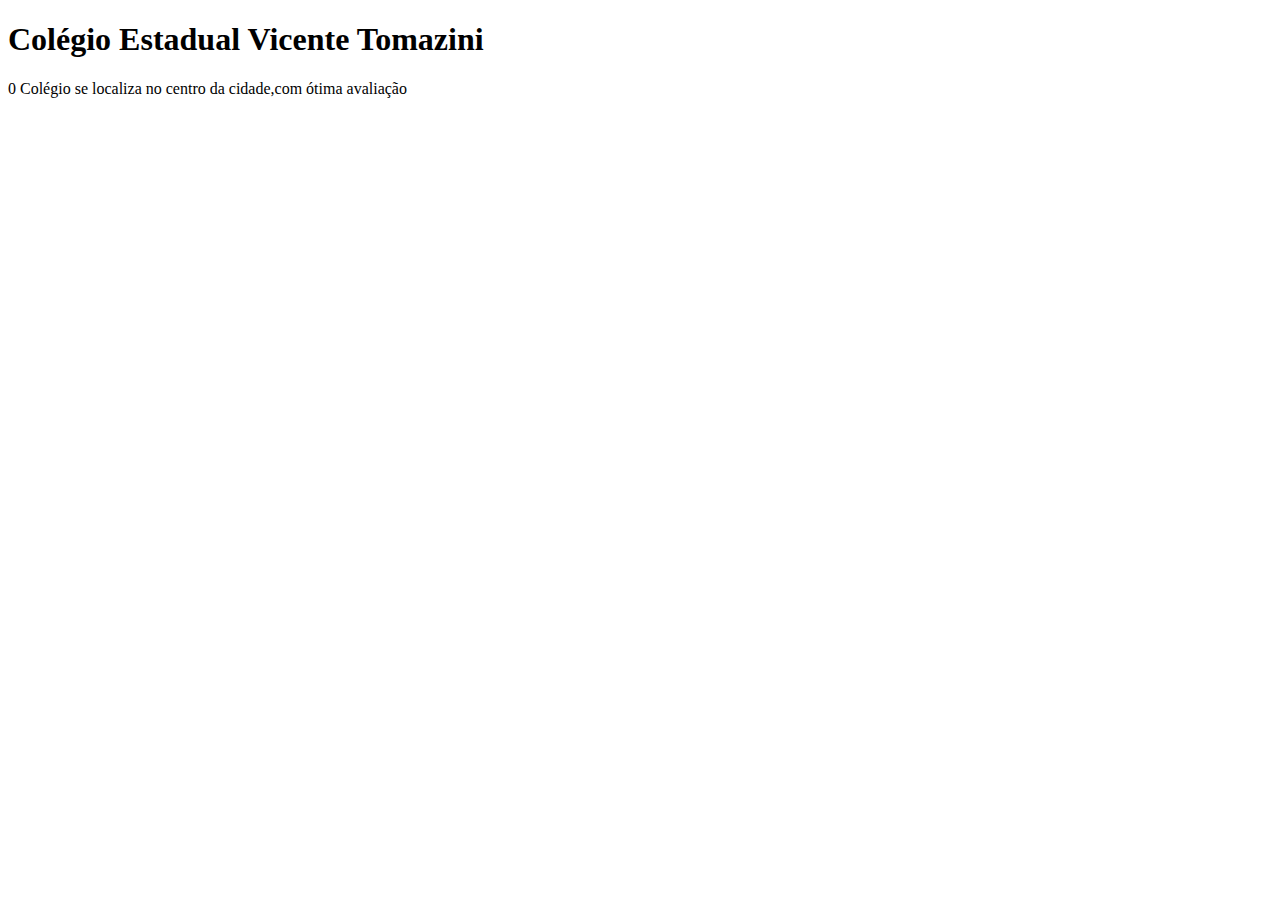
==== index.html @ d2d91fa0 "Add files via upload" ====
<!DOCTYPE html>
<html>
            <title>Colégio Estadual Vicente Tomazini</title>
        </head>
 
 <body>
     <h1>Colégio Estadual Vicente Tomazini</h1>
     <p>0 Colégio se localiza no centro da cidade,com ótima avaliação</p>
                                                                        




            </body>
      </html>
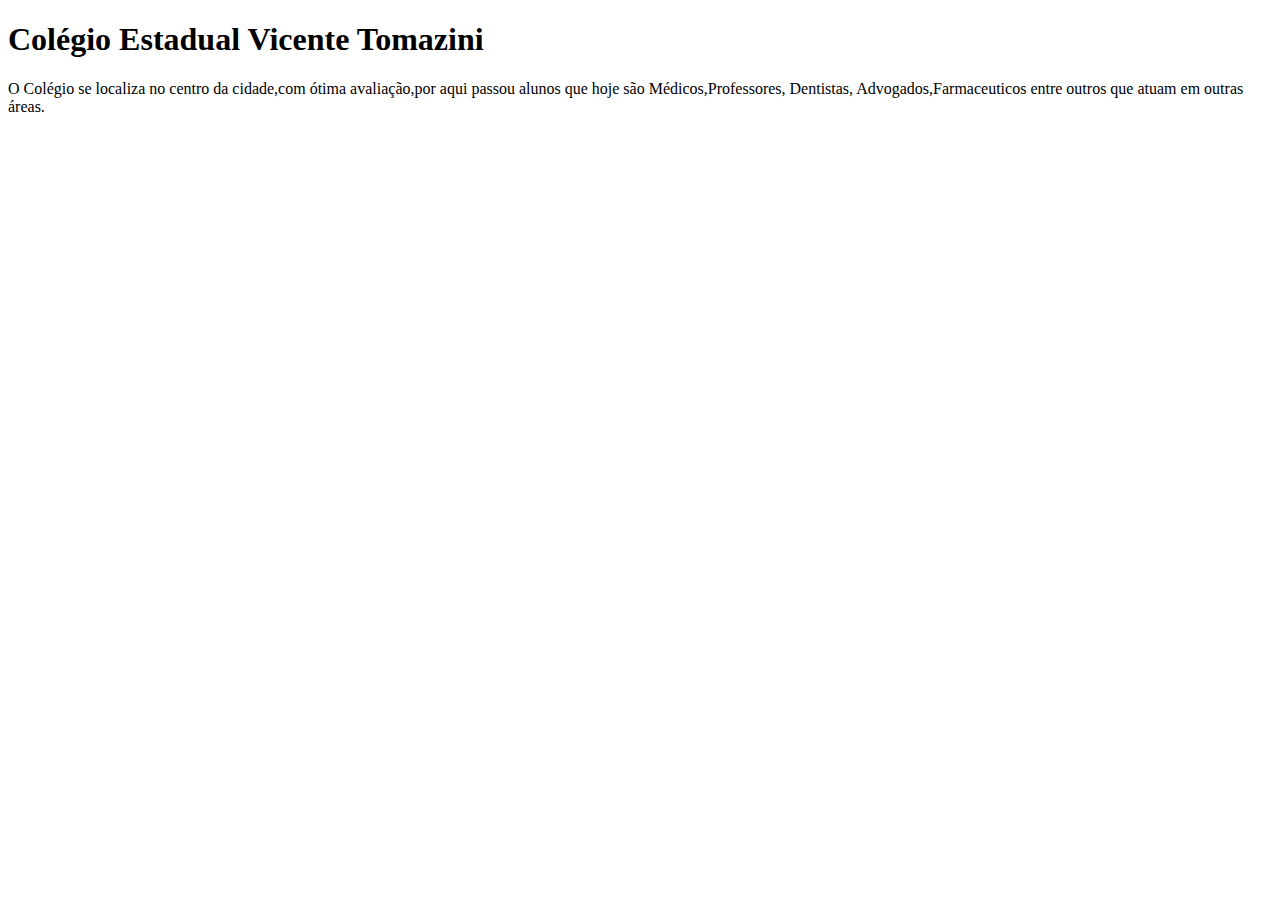
==== commit b4bcf06a: "Add files via upload" ====
--- a/index.html
+++ b/index.html
@@ -1,16 +1,17 @@
 <!DOCTYPE html>
-<html>
+<html>  
+        <head>
             <title>Colégio Estadual Vicente Tomazini</title>
+            <link red="stylesheet" href="style.css">
         </head>
  
  <body>
      <h1>Colégio Estadual Vicente Tomazini</h1>
-     <p>0 Colégio se localiza no centro da cidade,com ótima avaliação</p>
+     <p>O Colégio se localiza no centro da cidade,com ótima avaliação,por aqui passou alunos que hoje são Médicos,Professores, Dentistas, Advogados,Farmaceuticos entre outros que atuam em outras áreas.</p>
                                                                         
 
 
 
 
             </body>
-      </html>   
-
+      </html>
--- a/style.css
+++ b/style.css
@@ -0,0 +1,10 @@
+body {
+    background: #99CCFF;
+
+}
+
+p {
+    color:red;
+}
+
+
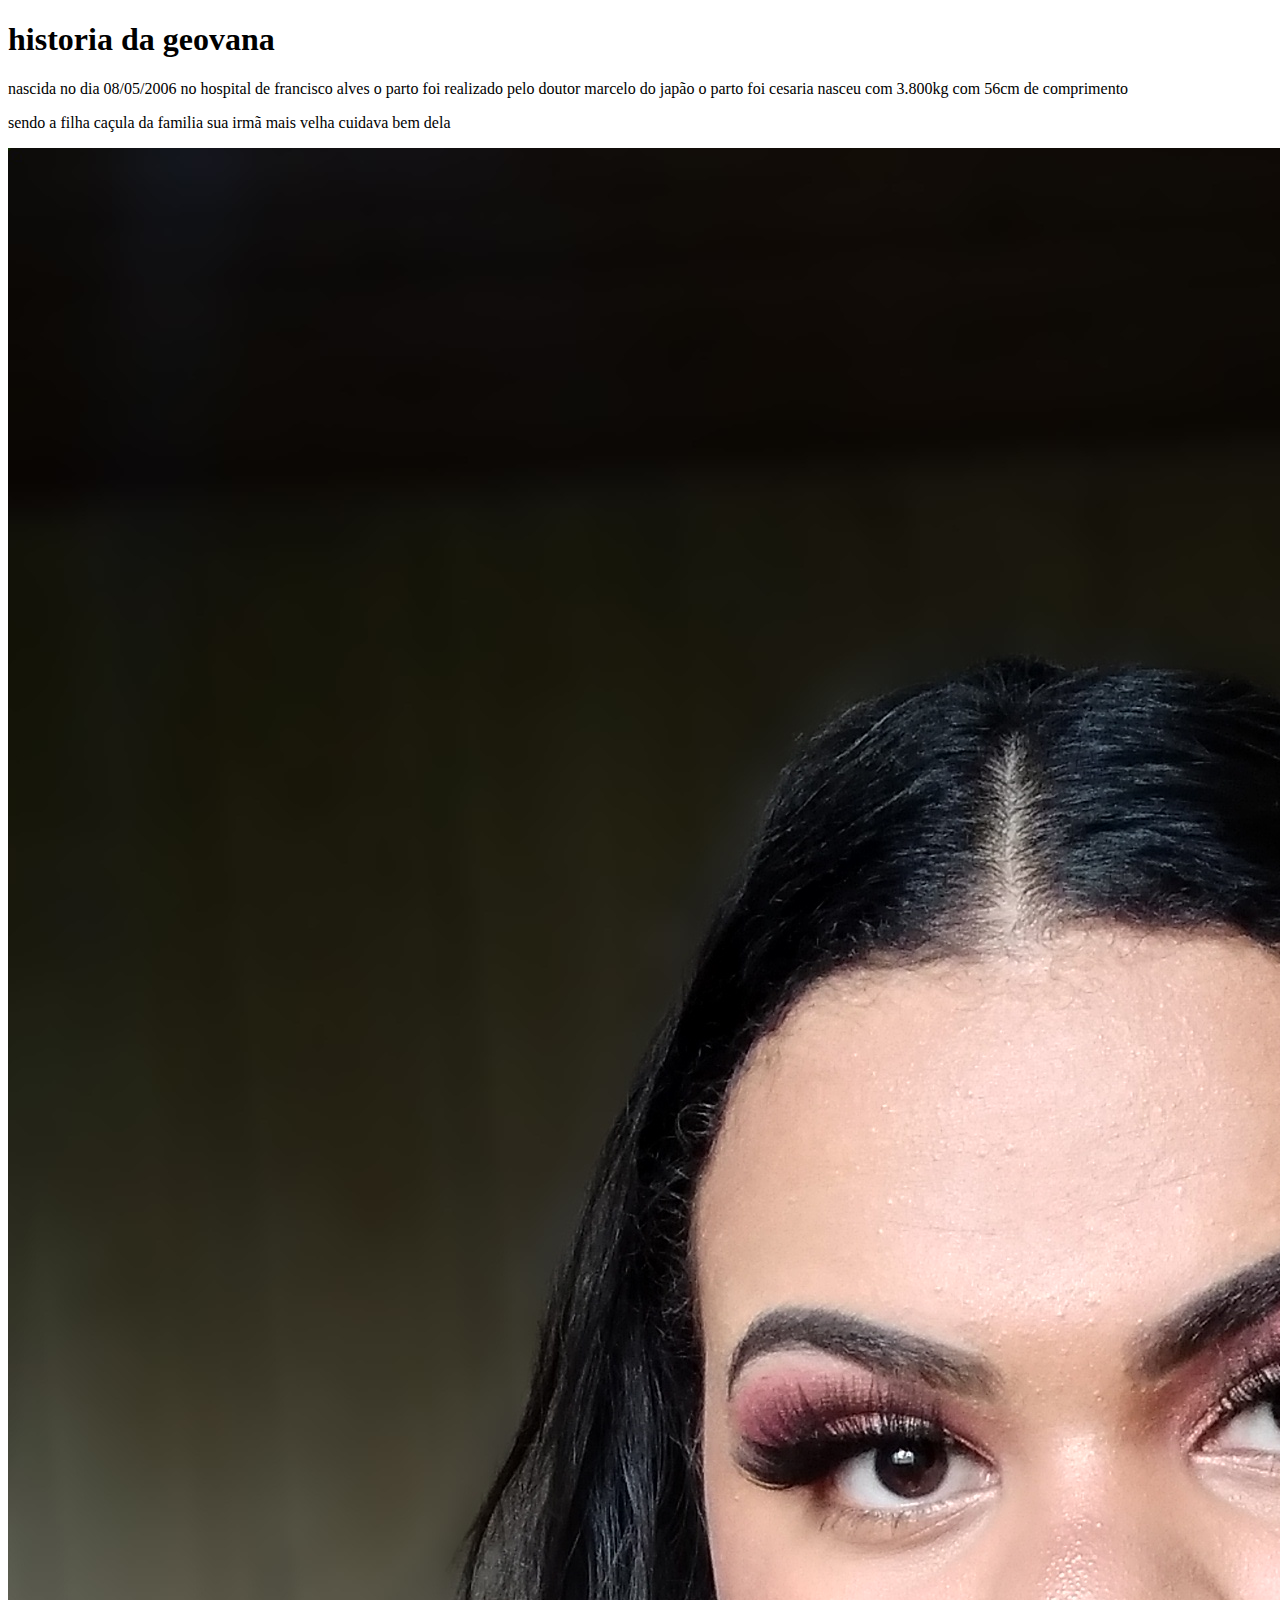
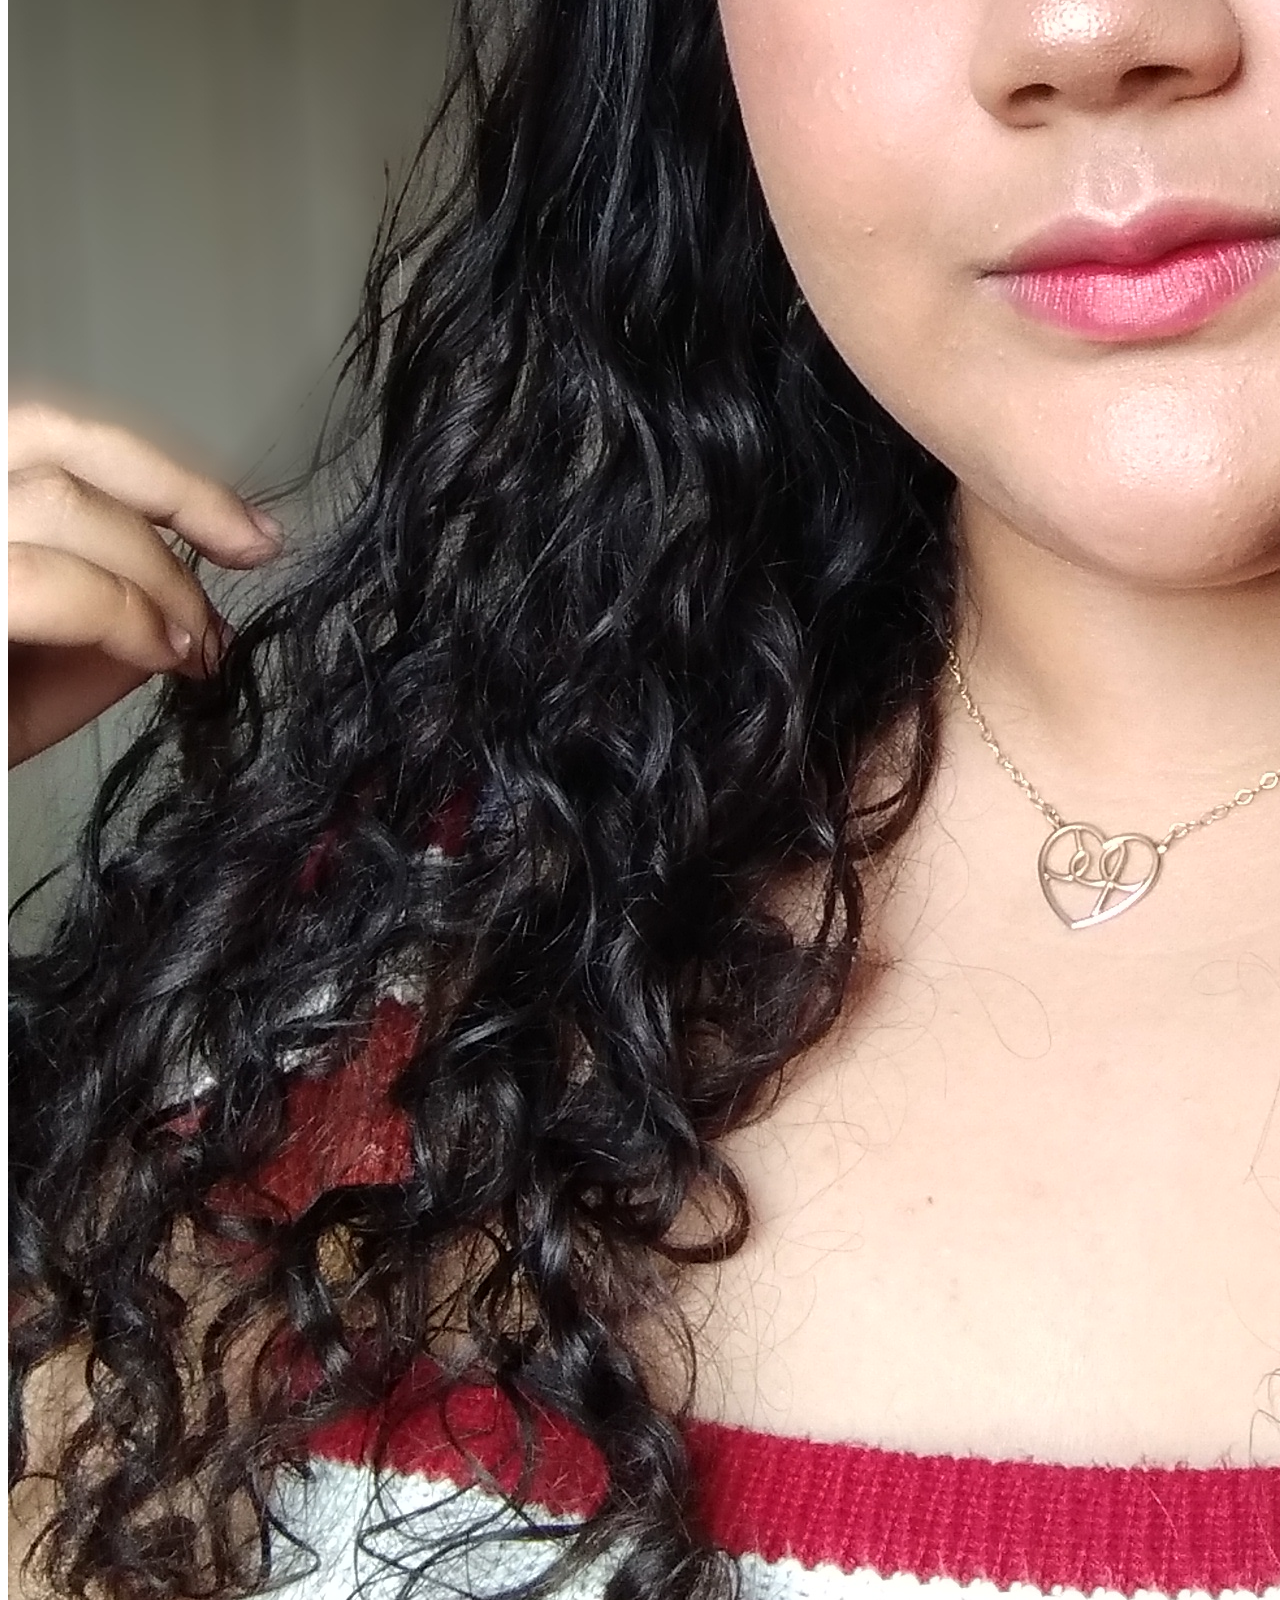
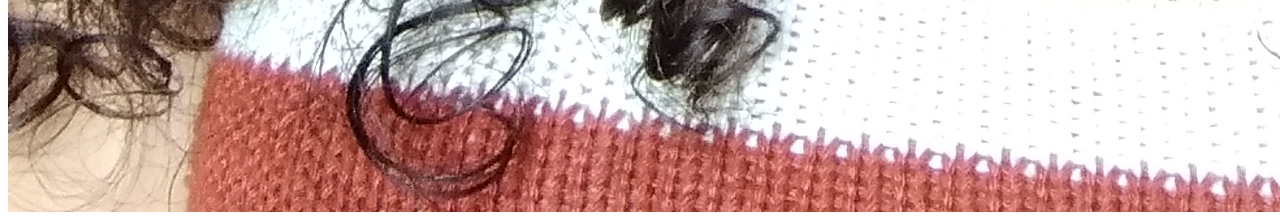
==== commit 41aea21e: "Add files via upload" ====
--- a/index.html
+++ b/index.html
@@ -1,17 +1,14 @@
 <!DOCTYPE html>
 <html>  
         <head>
-            <title>Colégio Estadual Vicente Tomazini</title>
+            <title>site da geovana </title>
             <link red="stylesheet" href="style.css">
         </head>
  
  <body>
-     <h1>Colégio Estadual Vicente Tomazini</h1>
-     <p>O Colégio se localiza no centro da cidade,com ótima avaliação,por aqui passou alunos que hoje são Médicos,Professores, Dentistas, Advogados,Farmaceuticos entre outros que atuam em outras áreas.</p>
-                                                                        
-
-
-
-
+     <h1>historia da geovana</h1>
+     <p>nascida no dia 08/05/2006 no hospital de francisco alves o parto foi realizado pelo doutor marcelo do japão o parto foi cesaria nasceu com 3.800kg com 56cm de comprimento</p>
+     <p>sendo a filha caçula da familia sua irmã mais velha cuidava bem dela</p>
+     <img id="geovana"src=geovana.jpg class="geovana">
             </body>
       </html>
--- a/style.css
+++ b/style.css
@@ -4,7 +4,9 @@
 }
 
 p {
-    color:red;
+
+}
+geovana {
+    height: 400px;
 }
 
-
